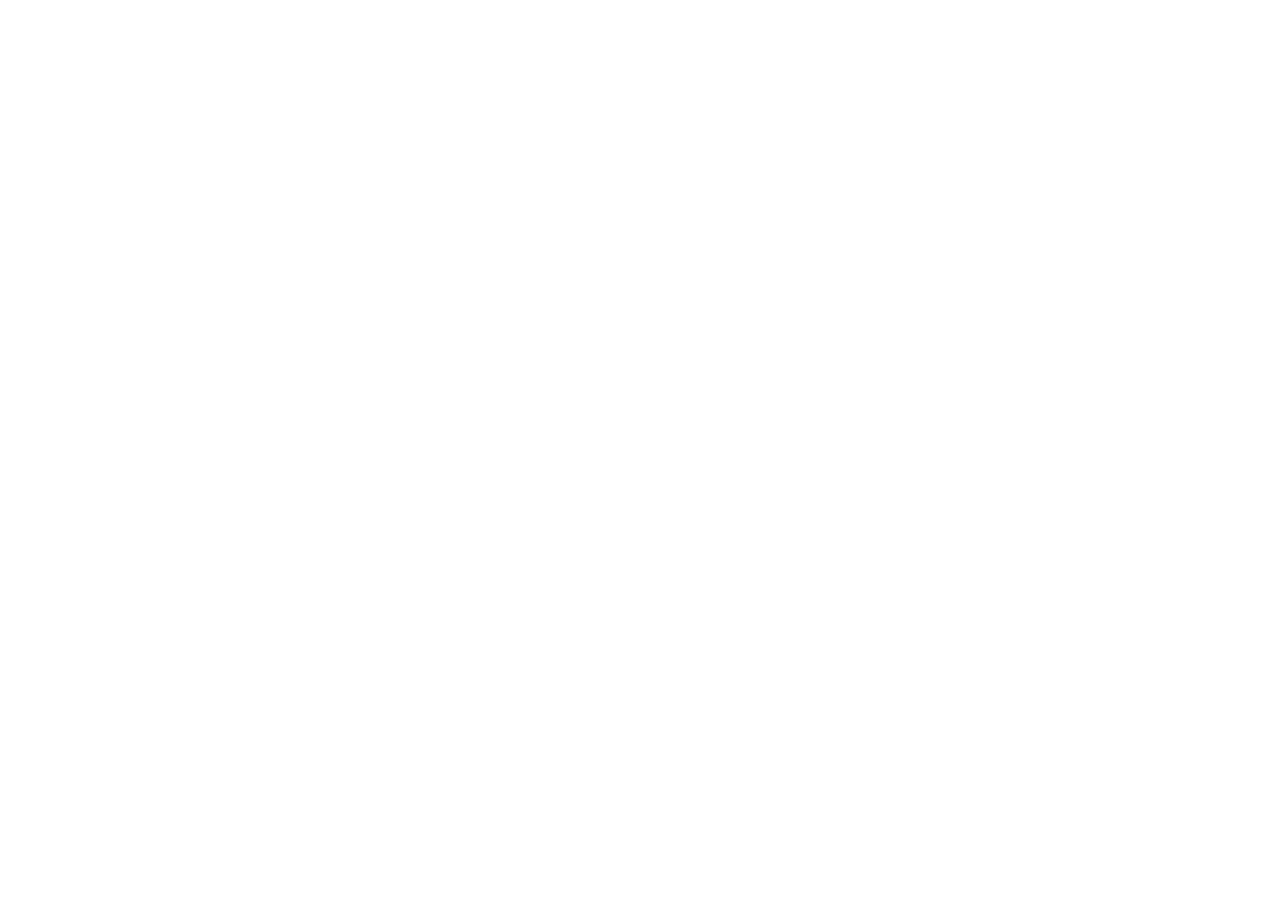
==== counter/index.html @ 0df216dd "Rename index.html to counter/index.html" ====
<!DOCTYPE html>
<html lang="en">

<head>
    <meta charset="UTF-8">
    <meta http-equiv="X-UA-Compatible" content="IE=edge">
    <meta name="viewport" content="width=device-width, initial-scale=1.0">
    <meta http-equiv="refresh" content="0; url=http://mysite.github.io/folder/index.html"/>
    <link rel="stylesheet" href="counter.css">
    <title>Counter</title>
</head>

<body>
    <div class="whole">
        <div class="container">
            <div class="header">
                <h1>COUNTER</h1>
            </div>
            <div class="count">
                <h1 id="number">0</h1>
            </div>
        </div>
        <div class="buts">
            <button id="increase"><svg xmlns="http://www.w3.org/2000/svg" width="16" height="16" fill="currentColor"
                    class="bi bi-plus-circle" viewBox="0 0 16 16">
                    <path d="M8 15A7 7 0 1 1 8 1a7 7 0 0 1 0 14zm0 1A8 8 0 1 0 8 0a8 8 0 0 0 0 16z" />
                    <path
                        d="M8 4a.5.5 0 0 1 .5.5v3h3a.5.5 0 0 1 0 1h-3v3a.5.5 0 0 1-1 0v-3h-3a.5.5 0 0 1 0-1h3v-3A.5.5 0 0 1 8 4z" />
                </svg></button>
            <button id="reset"><svg xmlns="http://www.w3.org/2000/svg" width="16" height="16" fill="currentColor"
                    class="bi bi-arrow-counterclockwise" viewBox="0 0 16 16">
                    <path fill-rule="evenodd" d="M8 3a5 5 0 1 1-4.546 2.914.5.5 0 0 0-.908-.417A6 6 0 1 0 8 2v1z" />
                    <path
                        d="M8 4.466V.534a.25.25 0 0 0-.41-.192L5.23 2.308a.25.25 0 0 0 0 .384l2.36 1.966A.25.25 0 0 0 8 4.466z" />
                </svg></i></button>
            <button id="decrease"><svg xmlns="http://www.w3.org/2000/svg" width="16" height="16" fill="currentColor"
                    class="bi bi-dash-circle" viewBox="0 0 16 16">
                    <path d="M8 15A7 7 0 1 1 8 1a7 7 0 0 1 0 14zm0 1A8 8 0 1 0 8 0a8 8 0 0 0 0 16z" />
                    <path d="M4 8a.5.5 0 0 1 .5-.5h7a.5.5 0 0 1 0 1h-7A.5.5 0 0 1 4 8z" />
                </svg></button>
        </div>
    </div>
    <script src="counter.js"></script>
</body>

</html>
---- counter/counter.css ----
@import url('https://fonts.googleapis.com/css2?family=Press+Start+2P&display=swap');
@import url('https://fonts.googleapis.com/css2?family=Silkscreen&display=swap');

body {
    background-color: beige;
    height: 100vh;
    display: flex;
    flex-wrap: wrap;
    justify-content: space-evenly;
    align-items: center;

}

.whole {
    background-color: rgb(15, 64, 85);
    height: 42vh;
    width: 50vh;
    box-shadow: 5px 5px 20px;
    border-radius: 30px;
    display: flex;
    justify-content: flex-start;
    align-items: center;
    flex-direction: column;
    padding: 10px;
    margin-top: 3vh;
}

.container {
    display: flex;
    justify-content: center;
    align-items: center;
    flex-direction: column;
    margin-top: 5vh;
}

.header {
    font-family: 'Silkscreen';
    color: darkcyan;
}

.count {
    font-family: 'Press start 2p';
    color: wheat;
}

.buts {
    display: flex;
    justify-content: space-around;
    align-items: center;
    width: 50vh;
    margin-top: 5vh;
}

.buts button {
    border: none;
    color: rgba(236, 232, 232, 0.466);
    background-color: rgb(15, 64, 85);
}

svg {
    width: 20px;
    height: 20px;
}

.buts button:hover {
    cursor: pointer;
    color: rgb(236, 232, 232);
}
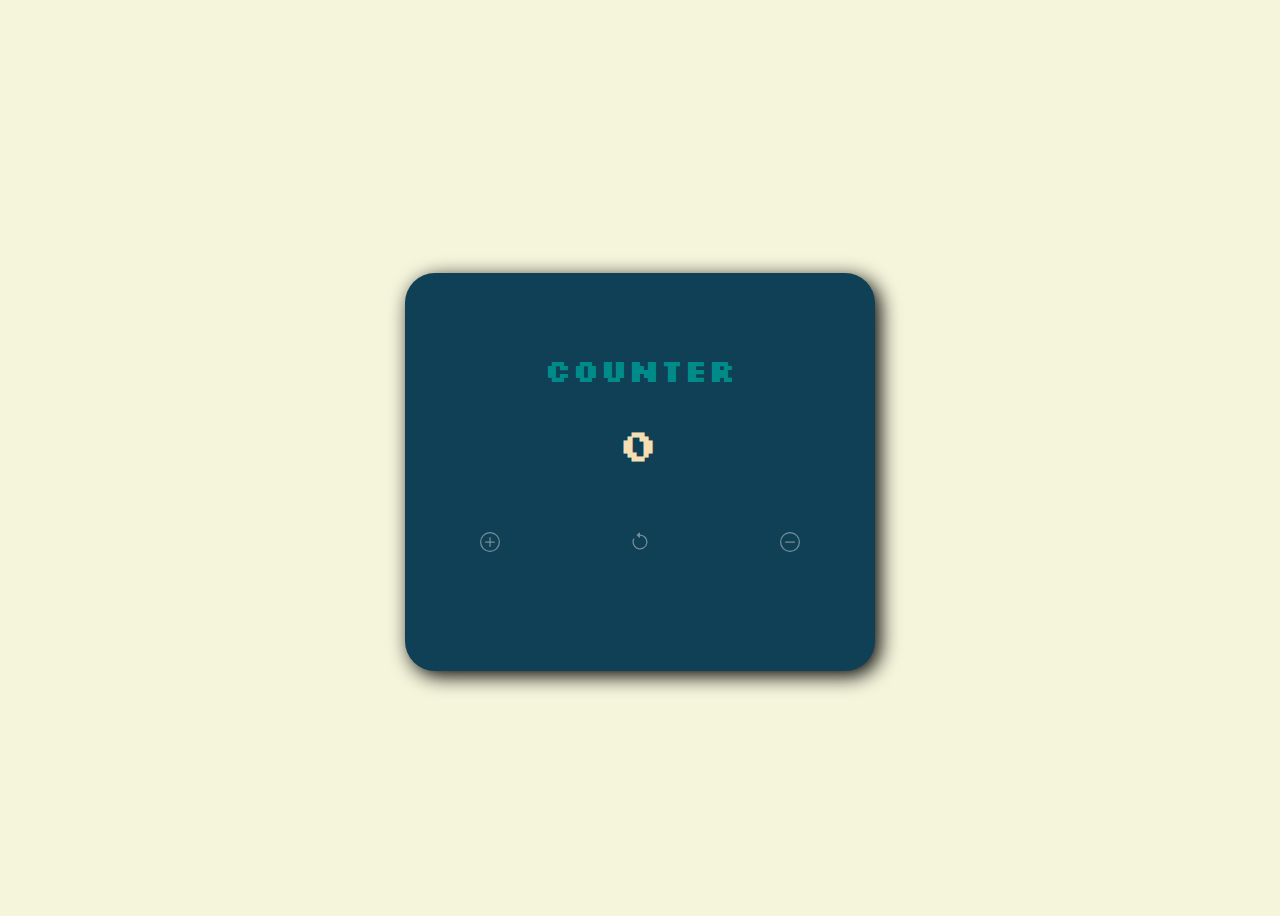
==== commit f6e5f04d: "Update index.html" ====
--- a/counter/index.html
+++ b/counter/index.html
@@ -5,7 +5,6 @@
     <meta charset="UTF-8">
     <meta http-equiv="X-UA-Compatible" content="IE=edge">
     <meta name="viewport" content="width=device-width, initial-scale=1.0">
-    <meta http-equiv="refresh" content="0; url=http://mysite.github.io/folder/index.html"/>
     <link rel="stylesheet" href="counter.css">
     <title>Counter</title>
 </head>
